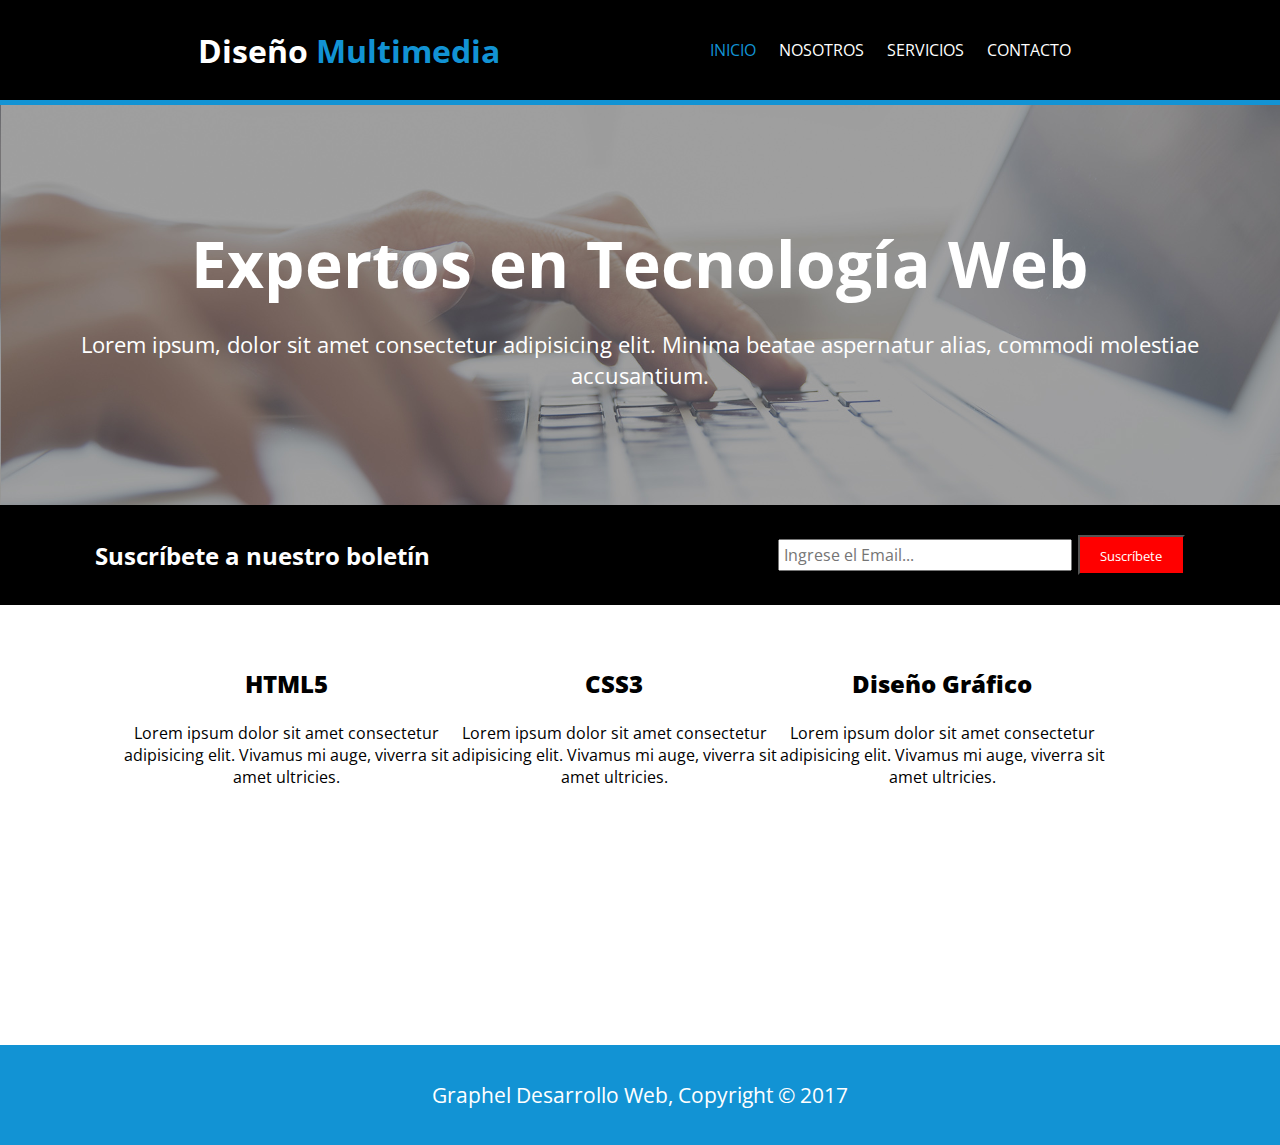
==== index.html @ 923a18a0 "commits Estilos terminados a la activdad de Flexbox" ====
<!DOCTYPE html>
<html lang="en">
<head>
    <link href="https://fonts.googleapis.com/css2?family=Open+Sans&display=swap" rel="stylesheet">
    <meta charset="UTF-8">
    <meta http-equiv="X-UA-Compatible" content="IE=edge">
    <meta name="viewport" content="width=device-width, initial-scale=1.0">
    <link rel="stylesheet" href="style.css">
    <title>ActivityFlex</title>
</head>

<body>
    <header>
        <h1>Diseño <span class="tituloAzul"> Multimedia</span></h1>
        <ul>
            <a  href="index.html"> <span class="inicio">INICIO</span></a>
            <a href="nosotros.html"> NOSOTROS</a>
            <a href="servicios.html">SERVICIOS</a>
            <a href="contacto.html">CONTACTO</a>
        </ul>
    </header>
    <div class="border"></div>
    <section>
        <h2>Expertos en Tecnología Web</h2>
        <br>
        <p>Lorem ipsum, dolor sit amet consectetur
             adipisicing elit. Minima beatae aspernatur alias, 
             commodi molestiae <br> accusantium.</p>
    </section>
    <div class="section2">
        <h2>Suscríbete a nuestro boletín</h2>
        <form action="suscribirse" method="POST"> 
            <input required type="text" placeholder="Ingrese el Email..." name="email">
            <button type="submit">Suscríbete</button>
        </form>
    </div>
    <div class="espace"></div>
    <div class="section3">
        <div  class="p1">
        <img src="../ACTIVIDAD FLEX BOX/images/logo_html.png" alt="">
        <br>
        <h2> <b>HTML5</b></h2>
        <br>
        <p>Lorem ipsum dolor sit amet consectetur <br> adipisicing elit. Vivamus mi auge,
            viverra sit <br> amet ultricies.
        </p>
        </div>
        <div class="p2">
            <img src="../ACTIVIDAD FLEX BOX/images/logo_css.png" alt="">
            <br>
            <h2> <b>CSS3</b></h2>
            <br>
            <p>Lorem ipsum dolor sit amet consectetur <br> adipisicing elit. Vivamus mi auge,
                viverra sit <br> amet ultricies.
            </p>
        </div>
        <div class="p3">
            <img src="../ACTIVIDAD FLEX BOX/images/logo_brush.png" alt="">
            <br>
            <h2> <b>Diseño Gráfico</b></h2>
            <br>
            <p>Lorem ipsum dolor sit amet consectetur <br> adipisicing elit. Vivamus mi auge,
                viverra sit <br> amet ultricies.
            </p>
        </div>
    </div>
    <footer>
        <p>Graphel Desarrollo Web, Copyright &copy; 2017</p>
    </footer>
</body>
</html>
---- style.css ----
*{
    margin: 0%;
    padding: 0%;
    font-family: 'Open Sans', sans-serif;
}
header{
    height: 100px;
    background-color: black;
    display: flex;
    justify-content: space-evenly;
    align-items: center;
}
.inicio{
    color: rgb(18,147,212);
}

.nosotros{
    color: rgb(18,147,212) ;
}
.tituloAzul{
    color: rgb(18,147,212);
}

.servicios{
    color: rgb(18,147,212);
}

.contacto{
    color: rgb(18,147,212);
}

header h1{
    color: white;
   
}

header ul{
    color: white;
    list-style: none;
    display: flex;
    flex-direction: row;
    justify-content: space-around;
    width: 30%;
}
header ul a{
    list-style: none;
    text-decoration: none;
    color: white;
}
.border{
    width: 100%;
    height: 5px;
    background-color: rgb(18,147,212);
}

section{
    display: flex;
    background: url(images/cabecera.jpg) 1px -200px  ;
    background-size: cover;
    height: 400px;
    color: white;
    justify-content: center;
    align-items: center;
    flex-direction: column;
}

section p{
    font-size: 1.4rem;
    color: white;
    text-align: center;
}
section h2{
    font-size: 4rem;
}

.section2{
    background-color: black ;
    display: flex;
    color: white;
    justify-content: space-around;
    height: 100px;
    align-items: center;
}

.section2 form{
    height: 60px;
    width: 44%;
    display: flex;
    align-items: center;
    justify-content: flex-end;
}
.section2 button{
    color: white;
    background-color: red;
    padding: 10px;
    width: 19%;
    height: 40px;
}

.section2 input{
    padding: 4px;
    margin: 1%;
    height: 20px;
    font-size: 1rem;
    width: 50%;
}
.espace{
    height: 40px;
}
.section3{
    height: 400px;
    font-size: 1rem;
    display: flex;
    justify-content: space-around;
    width: 96%;
}


.p1{
    display: flex;
    flex-direction: column;
    align-items: center;
    text-align: center;
    margin-left: 10%;
}

.p1 img{
    width: 50%;
}
.p2 img{
    width: 50%;
}
.p3 img{
    width: 50%;
}

.p2{
    display: flex;
    flex-direction: column;
    align-items: center;
    text-align: center;

}
.p3{
    display: flex;
    flex-direction: column;
    align-items: center;
    text-align: center;
    margin-right: 10%;
}

footer{
    background-color: rgb(18,147,212) ;
    height: 100px;
    color: white;
    font-size: 1.3rem;
    display: flex;
    align-items: center;
    justify-content: center;
}

.GranParrafo{
    display: flex;
    width: 100%;
    margin-bottom: 1%;
    font-size: 21px;
    flex-direction: row;
    justify-content: space-evenly;
    
}

.GranParrafo img{
    width: 105%;
    background-color: violet;
}

.parrafo{
    width: 50%;
}

.parrafo2{
    width: 100%;
}
.parrafoConColor{
    background-color:rgb(53, 66, 74);
    font-size: 21px;
    color: white;
    width: 100%;
    padding: 20px;
}

.cuadroParrafo{
    background-color:rgb(53, 66, 74);
    font-size: 19px;
    color: white;
    width: 25%;
    height: 250px;
    display: flex;
    padding: 23px;
    flex-direction: column;
}

.principalServi{
    display: flex;
    flex-direction: row;
    justify-content: space-evenly;
    width: 100%;
    height: 910px;
    
}

.cajaServicios{
    width: 50%;
    

}
.Diseño{
    background-color: rgb(230,230,230);
    border:  rgb(211, 211, 211) solid 3px;
    padding: 50px;
    height: 155px;
    margin-bottom: 1%;
}

.Desarrollo{
    background-color: rgb(230,230,230);
    border:  rgb(211, 211, 211) solid 3px;
    padding: 50px;
    height: 155px;
    margin-bottom: 1%;
   
}

.Hosting{
    background-color: rgb(230,230,230);
    border:  rgb(211, 211, 211) solid 3px;
    padding: 50px;
    height: 155px;
    margin-bottom: 1%;
}

.cajaDeContacto{
    display: flex;
    flex-direction: row;
    width: 100%;
    justify-content: space-evenly;
}

.formContacto{
    height: 710px;
    width: 50%;
    font-size: 1.2rem;

}

.formContacto input{
    width: 100%;
    height: 50px;
}
.formContacto textarea{
    height: 200px;
    width: 100%;
}
.enviar{
    background-color:orangered;
    color: white;
    font-size: 1rem;
    width: 99%;
    height: 50px;
    margin-top: 0.5%;
}

.cuadroParrafo2{
    background-color:rgb(53, 66, 74);
    font-size: 19px;
    color: white;
    width: 25%;
    height: 250px;
    display: flex;
    padding: 23px;
    flex-direction: column;
    margin-bottom: 10%;
}

.cuadroParrafo2 img{
    margin-left: -6%;
    width: 113%;
    margin-top: 10%;
    height: 150%;
}
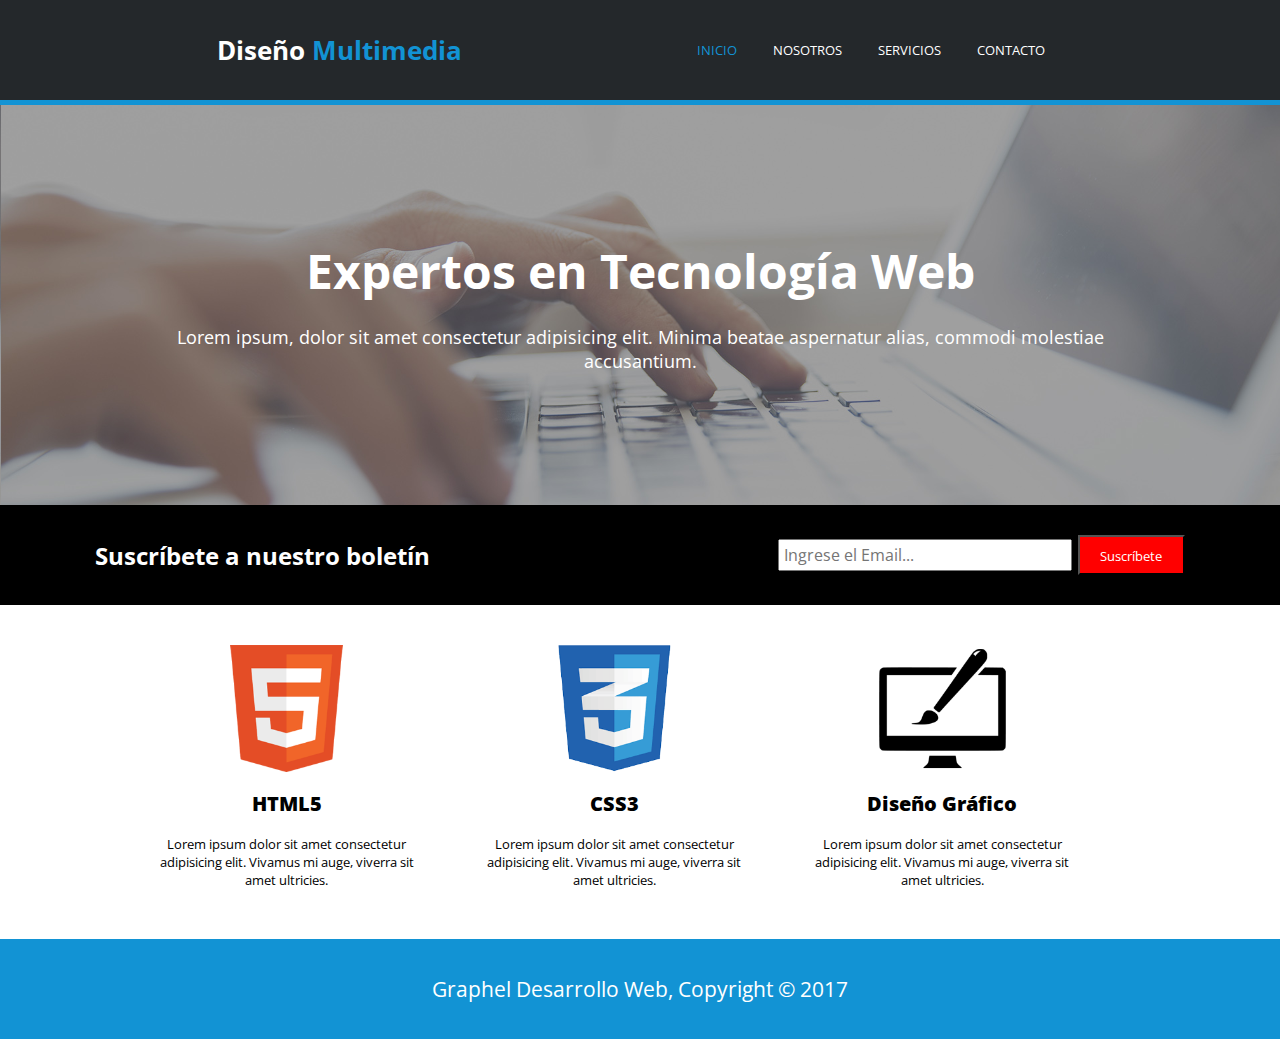
==== commit 83d77952: "commit Terminando media queries" ====
--- a/index.html
+++ b/index.html
@@ -37,7 +37,7 @@
     <div class="espace"></div>
     <div class="section3">
         <div  class="p1">
-        <img src="../ACTIVIDAD FLEX BOX/images/logo_html.png" alt="">
+        <img src="images/logo_html.png" alt="">
         <br>
         <h2> <b>HTML5</b></h2>
         <br>
@@ -46,7 +46,7 @@
         </p>
         </div>
         <div class="p2">
-            <img src="../ACTIVIDAD FLEX BOX/images/logo_css.png" alt="">
+            <img src="images/logo_css.png" alt="">
             <br>
             <h2> <b>CSS3</b></h2>
             <br>
@@ -55,7 +55,7 @@
             </p>
         </div>
         <div class="p3">
-            <img src="../ACTIVIDAD FLEX BOX/images/logo_brush.png" alt="">
+            <img src="images/logo_brush.png" alt="">
             <br>
             <h2> <b>Diseño Gráfico</b></h2>
             <br>
--- a/style.css
+++ b/style.css
@@ -5,7 +5,7 @@
 }
 header{
     height: 100px;
-    background-color: black;
+    background-color: rgb(36, 40, 43);
     display: flex;
     justify-content: space-evenly;
     align-items: center;
@@ -171,7 +171,6 @@
 
 .GranParrafo img{
     width: 105%;
-    background-color: violet;
 }
 
 .parrafo{
@@ -287,4 +286,216 @@
     width: 113%;
     margin-top: 10%;
     height: 150%;
-}+}
+
+@media (max-width: 1400px) {
+
+    header{
+    font-size: 13px;
+    }
+
+    .section3{
+        font-size: 13px;
+        height: 294px;
+    }
+
+    section h2{
+        font-size: 3rem;
+    }
+
+    section p{
+        font-size: 1.1rem;
+    }
+
+
+}
+
+@media (max-width: 550px) {
+   
+    header {
+        font-size: 12px;
+        background-color: red;
+    }
+    header ul{
+        width: 55%;
+    }
+    
+    header h1{
+        font-size: 16px;
+    }
+
+    section{
+        background: url(images/cabecera.jpg) -65px -600px  ;
+        background-size: cover;
+        height: 300px;
+    }
+    
+    section h2{
+        font-size: 2rem;
+    }
+
+    .section2{
+        font-size: 13px;
+    }
+
+    .section2 form{
+        width: 34%;
+    }
+
+    .section2 input{
+        width: 80%;
+        font-size: 11px;
+    }
+
+    .section2 button{
+        width: 60%;
+    }
+
+    .section3{
+        font-size: 13px;
+        width: 110%;
+    }
+
+    .p1{
+        margin-left: 0%;
+    }
+
+    .GranParrafo{
+        font-size: 15px;
+    }
+
+    .GranParrafo img{
+        height: 120px;
+    }
+
+    .parrafoConColor{
+        width: 90%;
+        font-size: 15px;
+    }
+
+    .cuadroParrafo{
+        font-size: 13px;
+    }
+
+    .cuadroParrafo2{
+        font-size: 13px;
+    }
+
+    .principalServi{
+        height: 980px;
+    }
+
+    .Diseño{
+        height: 190px;
+        font-size: 13px;
+    }
+
+    .Desarrollo{
+        height: 190px;
+        font-size: 13px;
+    }
+
+    .Hosting{
+        height: 190px;
+        font-size: 13px;
+    }
+
+}
+
+@media (max-width: 700px) {
+
+    header{
+        background-color: purple;
+        font-size: 14px;
+    }
+
+    header h1{
+        font-size: 20px;
+    }
+    header ul{
+        width: 57%;
+    }
+
+    section p{
+        font-size: 18px;
+    }
+    section h2{
+        font-size: 2rem;
+
+    }
+
+    .section2 h2{
+        font-size: 1.3rem;
+    }
+    .section2 input{
+        font-size: 10px;
+        width: 50%;
+    }
+
+    .section2 form{
+        width: 36%;
+    }
+
+    .section2 button{
+        width: 35%;
+    }
+
+    .section3{
+        font-size: 13px;
+        height: 340px;
+    }
+
+    .p1{
+        margin-left: 0%;
+    }
+
+    .p3{
+        margin-right: 0%;
+    }
+
+    .GranParrafo{
+        font-size: 15px;
+    }
+
+    .GranParrafo img{
+        height: 120px;
+    }
+
+    .parrafoConColor{
+        font-size: 15px;
+        width: 93%;
+    }
+
+    .cuadroParrafo{
+        font-size: 15px;
+        height: 300px;
+    }
+
+    .cuadroParrafo2{
+        font-size: 15px;
+        height: 300px;
+    }
+
+    .principalServi{
+        height: 970px;
+    }
+    .Diseño{
+        font-size: 15px;
+        height: 190px;
+    }
+
+    .Desarrollo{
+        font-size: 15px;
+        height: 190px;
+    }
+
+    .Hosting{
+        font-size: 15px;
+        height: 190px;
+    }
+
+
+}
+    
+
+
